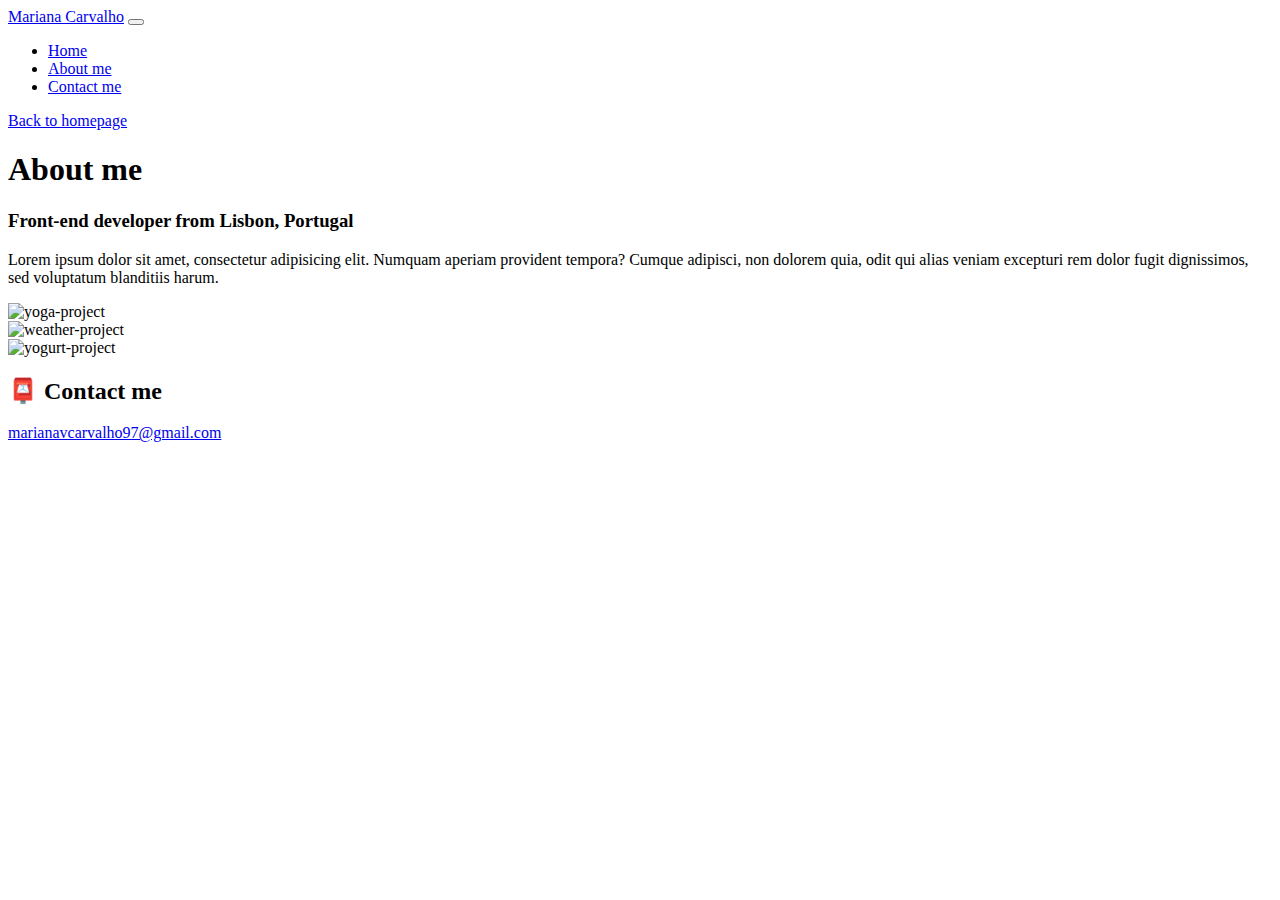
==== about.html @ edb34dfe "Made it SEO friendly" ====
<!DOCTYPE html>
<html lang="en">
  <head>
    <meta charset="UTF-8" />
    <meta http-equiv="X-UA-Compatible" content="IE=edge" />
    <meta name="viewport" content="width=device-width, initial-scale=1.0" />
    <meta name="description" content="Learn more on how to become a front-end developer"/>
     <link
      href="https://cdn.jsdelivr.net/npm/bootstrap@5.0.0-beta2/dist/css/bootstrap.min.css"
      rel="stylesheet"
      integrity="sha384-BmbxuPwQa2lc/FVzBcNJ7UAyJxM6wuqIj61tLrc4wSX0szH/Ev+nYRRuWlolflfl"
      crossorigin="anonymous"
    />
    <script
      src="https://cdn.jsdelivr.net/npm/bootstrap@5.0.0-beta2/dist/js/bootstrap.bundle.min.js"
      integrity="sha384-b5kHyXgcpbZJO/tY9Ul7kGkf1S0CWuKcCD38l8YkeH8z8QjE0GmW1gYU5S9FOnJ0"
      crossorigin="anonymous"
    ></script>
    <link rel="stylesheet" href="style.css" />
    <title>Front-end Developer - More about Mariana Carvalho</title>
  </head>
  <body>
    <nav class="navbar navbar-expand-lg navbar-light bg-light fixed-top">
      <div class="container">
        <a class="navbar-brand" href="index.html">Mariana Carvalho</a>
        <button
          class="navbar-toggler"
          type="button"
          data-bs-toggle="collapse"
          data-bs-target="#navbarNav"
          aria-controls="navbarNav"
          aria-expanded="false"
          aria-label="Toggle navigation"
        >
          <span class="navbar-toggler-icon"></span>
        </button>
        <div class="collapse navbar-collapse" id="navbarNav">
          <ul class="navbar-nav">
            <li class="nav-item">
              <a class="nav-link" aria-current="page" href="index.html">Home</a>
            </li>
            <li class="nav-item">
              <a class="nav-link active" href="about.html">About me</a>
            </li>
            <li class="nav-item">
              <a class="nav-link" href="about.html#contact">Contact me</a>
            </li>
          </ul>
        </div>
      </div>
    </nav>
    <a href="index.html" class="homepage-link" title="Go back">Back to homepage</a>
    <h1>About me</h1>
    <h3>Front-end developer from Lisbon, Portugal</h3>
    <div class="about-paragraphs">
      <p>
        Lorem ipsum dolor sit amet, consectetur adipisicing elit. Numquam
        aperiam provident tempora? Cumque adipisci, non dolorem quia, odit qui
        alias veniam excepturi rem dolor fugit dignissimos, sed voluptatum
        blanditiis harum.
      </p>
    </div>

    <div class="container">
      <div class="row">
        <div class="col-sm-4">
          <img src="images/yoga.png" alt="yoga-project" class="img-fluid" />
        </div>
        <div class="col-sm-4">
          <img src="images/weather.png" alt="weather-project" class="img-fluid" />
        </div>
        <div class="col-sm-4">
          <img src="images/yogurt.png" alt="yogurt-project" class="img-fluid" />
        </div>
      </div>
    </div>

    <div id="contact">
      <h2>📮 Contact me</h2>
      <a href="mailto:marianavcarvalho97@gmail.com" class="email-link" title="For more information">
        marianavcarvalho97@gmail.com
      </a>
    </div>
  </body>
</html>
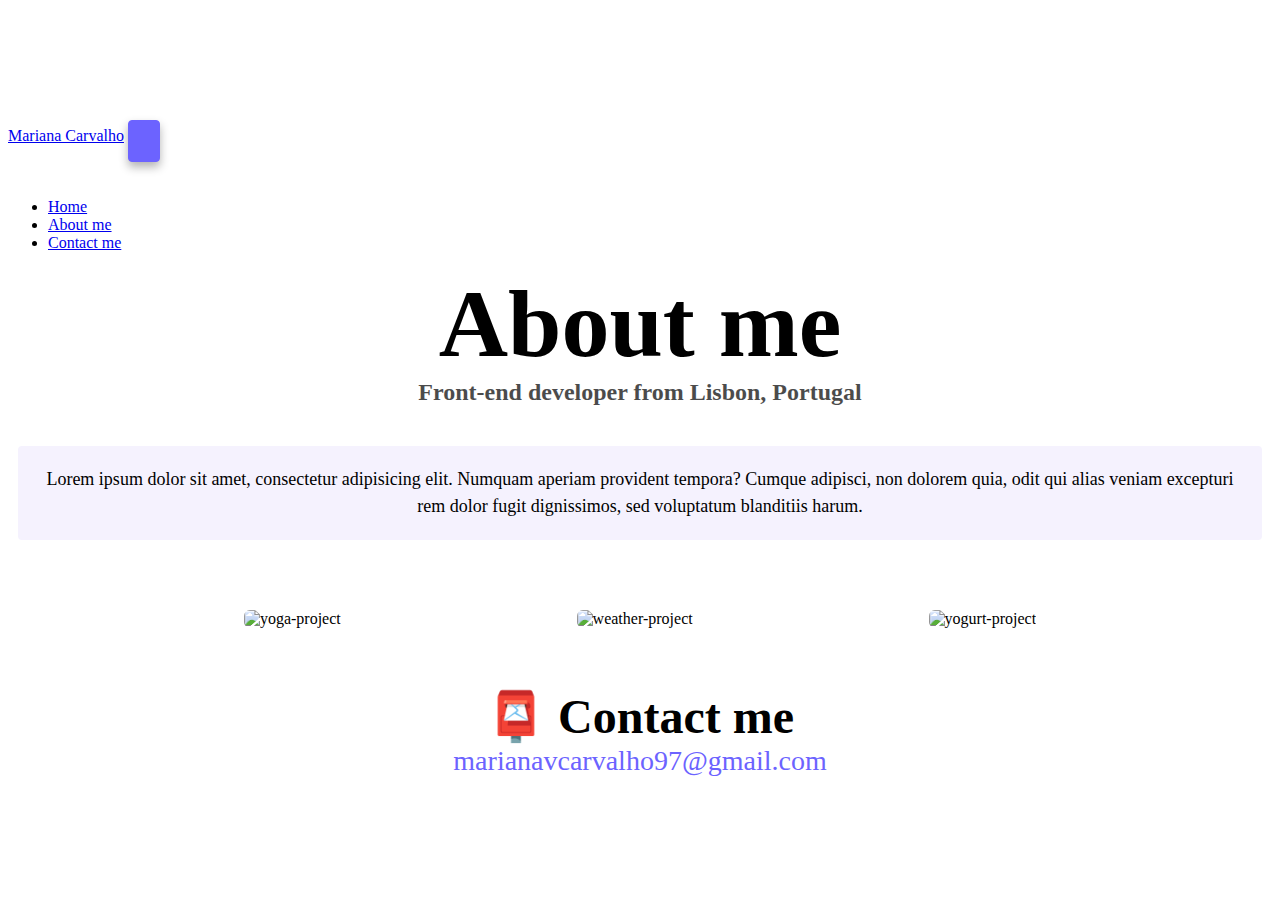
==== commit 860ae97a: "Updated @media to mobile devices" ====
--- a/about.html
+++ b/about.html
@@ -49,7 +49,7 @@
         </div>
       </div>
     </nav>
-    <a href="index.html" class="homepage-link" title="Go back">Back to homepage</a>
+    
     <h1>About me</h1>
     <h3>Front-end developer from Lisbon, Portugal</h3>
     <div class="about-paragraphs">
--- a/style.css
+++ b/style.css
@@ -0,0 +1,151 @@
+:root {
+  --primary-color: #6c63ff;
+  --secondary-color: #f5f2fe;
+  --box-shadow: 0 5px 10px rgba(0, 0, 0, 0.3);
+}
+
+body {
+  margin-top: 100px;
+}
+
+h1,
+h2,
+h3 {
+  text-align: center;
+  margin: 0;
+}
+
+h1 {
+  font-size: 96px;
+}
+
+h2 {
+  font-size: 48px;
+}
+
+.h2-title {
+  margin-top: 150px;
+  font-size: 48px;
+}
+
+h3 {
+  font-size: 24px;
+  opacity: 0.7;
+}
+
+p {
+  background: var(--secondary-color);
+  padding: 20px;
+  border-radius: 4px;
+  font-size: 18px;
+  line-height: 1.5;
+  text-align: center;
+}
+
+.navigation-links {
+  display: flex;
+  margin-top: 40px;
+  justify-content: center;
+}
+
+.navigation-links a {
+  margin: 20px;
+  border-radius: 4px;
+  padding: 20px 15px;
+  text-decoration: none;
+  text-transform: capitalize;
+}
+
+.contact-link {
+  background: var(--primary-color);
+  box-shadow: var(--box-shadow);
+  color: white;
+}
+
+.about-link {
+  color: var(--primary-color);
+  border: 1px solid var(--primary-color);
+}
+
+.homepage-link {
+  color: var(--primary-color);
+  text-align: center;
+  display: block;
+}
+
+.about-paragraphs {
+  display: flex;
+  margin: 30px 0;
+}
+
+.about-paragraphs p {
+  margin: 10px;
+}
+
+.email-link {
+  display: flex;
+  justify-content: center;
+  color: var(--primary-color);
+  font-size: 28px;
+  text-decoration: none;
+}
+
+.email-link:hover {
+  text-decoration: underline;
+}
+
+button {
+  background: var(--primary-color);
+  box-shadow: var(--box-shadow);
+  color: white;
+  margin: 20px auto;
+  border-radius: 4px;
+  border: 1px solid var(--primary-color);
+  padding: 20px 15px;
+  text-decoration: none;
+  text-transform: capitalize;
+}
+
+div.row {
+  display: flex;
+  margin: 40px 20px;
+  justify-content: space-evenly;
+}
+.img-fluid {
+  max-width: 100%;
+  height: auto;
+  border-radius: 6px;
+}
+.col-sm-4 {
+  padding: 20px;
+}
+
+
+@media (max-width: 390px) {
+  h1{
+    font-size: 40px;
+  }
+
+  h2{
+  font-size: 36px;
+}
+  
+h3{
+    font-size: 20px;
+    margin: 20px;
+  }
+
+  button{
+    display: block;
+    text-align: center;
+  }
+
+  .col-md-6 img{
+  display: none;
+}
+
+.email-link{
+  font-size: 20px;
+  margin-bottom: 40px;
+}
+}